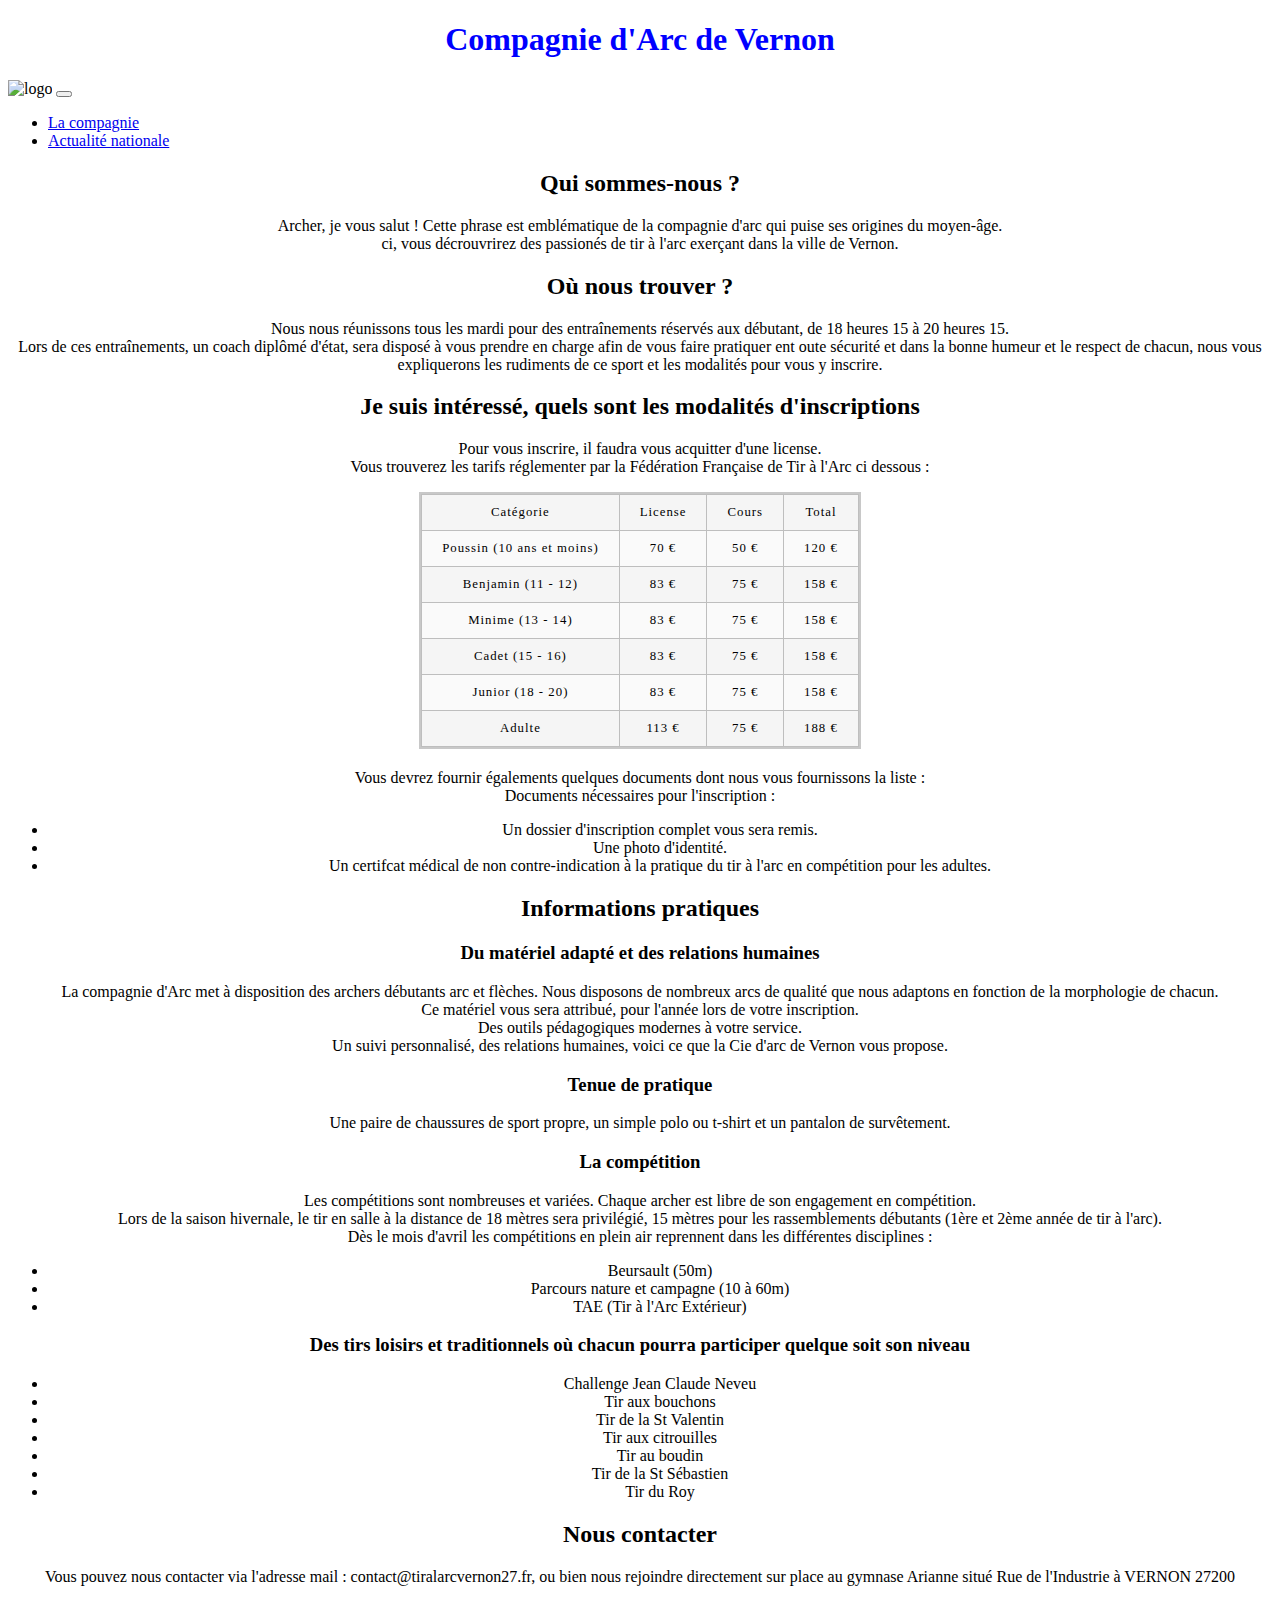
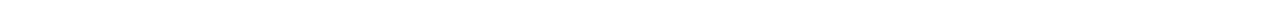
==== index.html @ c70f9ec7 "test premiere mise ne ligne" ====
<!DOCTYPE html>
<html lang="fr">
<head>
    <meta charset="UTF-8">
    <meta http-equiv="X-UA-Compatible" content="IE=edge">
    <meta name="viewport" content="width=device-width, initial-scale=1.0">
    <link href="https://cdn.jsdelivr.net/npm/bootstrap@5.3.0-alpha1/dist/css/bootstrap.min.css" rel="stylesheet" integrity="sha384-GLhlTQ8iRABdZLl6O3oVMWSktQOp6b7In1Zl3/Jr59b6EGGoI1aFkw7cmDA6j6gD" crossorigin="anonymous">
    <script src="https://cdn.jsdelivr.net/npm/bootstrap@5.3.0-alpha1/dist/js/bootstrap.bundle.min.js" integrity="sha384-w76AqPfDkMBDXo30jS1Sgez6pr3x5MlQ1ZAGC+nuZB+EYdgRZgiwxhTBTkF7CXvN" crossorigin="anonymous"></script>
    <link href="style.css" rel="stylesheet">
    <title>Compagnie d'Arc de Vernon</title>
</head>
<body>
    <header>
        <h1 class="compagnyName">Compagnie d'Arc de Vernon</h1>
        <nav class="navbar navbar-expand-lg bg-body-primary">
            <div class="container-fluid">
              <img class="navbar-brand" src="./assets/logo.jpg" alt="logo">
              <button class="navbar-toggler" 
                      type="button" 
                      data-bs-toggle="collapse" 
                      data-bs-target="#navbarNav" 
                      aria-controls="navbarNav" 
                      aria-expanded="false" 
                      aria-label="Toggle navigation">
                <span class="navbar-toggler-icon"></span>
              </button>
              <div class="collapse navbar-collapse" id="navbarNav">
                <ul class="navbar-nav">
                  <li class="nav-item">
                    <a class="nav-link active" aria-current="page" href="#">La compagnie</a>
                  </li>
                  <li class="nav-item">
                    <a class="nav-link" href="#">Actualité nationale</a>
                  </li>
                </ul>
              </div>
            </div>
          </nav>
    </header>
    <main>
      <div class="content">
        <h2>Qui sommes-nous ?</h2>
          <p>Archer, je vous salut ! Cette phrase est emblématique de la compagnie d'arc qui puise ses
            origines du moyen-âge.<br>
            ci, vous décrouvrirez des passionés de tir à l'arc exerçant dans la ville de Vernon.<br>
          </p>
      
        <h2>Où nous trouver ?</h2>
          <p>Nous nous réunissons tous les mardi pour des entraînements réservés aux débutant, de 18 
            heures 15 à 20 heures 15.<br>
            Lors de ces entraînements, un coach diplômé d'état, sera disposé à vous prendre en charge 
            afin de vous faire pratiquer ent oute sécurité et dans la bonne humeur et le respect de 
            chacun, nous vous expliquerons les rudiments de ce sport et les modalités pour vous y 
            inscrire.</p>

          <h2>Je suis intéressé, quels sont les modalités d'inscriptions</h2>
          <p>Pour vous inscrire, il faudra vous acquitter d'une license.<br>
            Vous trouverez les tarifs réglementer par la Fédération Française de Tir à l'Arc ci dessous :
          </p>
          <div class="price">
            <table>
              <tr>
                <td>Catégorie</td>
                <td>License</td>
                <td>Cours</td>
                <td>Total</td>
              </tr>
              <tr>
                <td>Poussin (10 ans et moins)</td>
                <td>70 €</td>
                <td>50 €</td>
                <td>120 €</td>
              </tr>
              <tr>
                <td>Benjamin (11 - 12)</td>
                <td>83 €</td>
                <td>75 €</td>
                <td>158 €</td>

              </tr>
              <tr>
                <td>Minime (13 - 14)</td>
                <td>83 €</td>
                <td>75 €</td>
                <td>158 €</td>

              </tr>
              <tr>
                <td>Cadet (15 - 16)</td>
                <td>83 €</td>
                <td>75 €</td>
                <td>158 €</td> 
              </tr>

              <tr>
                <td>Junior (18 - 20)</td>
                <td>83 €</td>
                <td>75 €</td>
                <td>158 €</td> 
              </tr>

              <tr>
                <td>Adulte</td>
                <td>113 €</td>
                <td>75 €</td>
                <td>188 €</td> 
              </tr>
            </table>
          
        </div>

          <p>  
          Vous devrez fournir égalements quelques documents dont nous vous fournissons la liste :<br>
          Documents nécessaires pour l'inscription :<br>
          </p>

          <ul>
            <li>Un dossier d'inscription complet vous sera remis.</li>
            <li>Une photo d'identité.</li>
            <li>Un certifcat médical de non contre-indication à la pratique du tir à l'arc en 
              compétition pour les adultes.</li>
          </ul>
        
          <h2>Informations pratiques</h2>
          <h3>Du matériel adapté et des relations humaines</h3>
          <p>La compagnie d'Arc met à disposition des archers débutants arc et flèches. Nous disposons
            de nombreux arcs de qualité que nous adaptons en fonction de la morphologie de chacun.<br>
            Ce matériel vous sera attribué, pour l'année lors de votre inscription.<br>
            Des outils pédagogiques modernes à votre service.<br>
            Un suivi personnalisé, des relations humaines, voici ce que la Cie d'arc de Vernon vous 
            propose.
          </p>

          <h3>Tenue de pratique</h3>
          <p>Une paire de chaussures de sport propre, un simple polo ou t-shirt et un pantalon de 
            survêtement.</p>

          <h3>La compétition</h3>
          <p>Les compétitions sont nombreuses et variées. Chaque archer est libre de son engagement en
             compétition.<br>Lors de la saison hivernale, le tir en salle à la distance de 18 mètres 
            sera privilégié, 15 mètres pour les rassemblements débutants (1ère et 2ème année de tir 
          à l'arc).<br>Dès le mois d'avril les compétitions en plein air reprennent dans les différentes
          disciplines :<br></p>
        <ul>
          <li>Beursault (50m)</li>
          <li>Parcours nature et campagne (10 à 60m)</li>
          <li>TAE (Tir à l'Arc Extérieur)</li>
        </ul>

        <h3>Des tirs loisirs et traditionnels où chacun pourra participer quelque soit son niveau</h3>
          <ul>
            <li>Challenge Jean Claude Neveu</li>
            <li>Tir aux bouchons</li>
            <li>Tir de la St Valentin</li>
            <li>Tir aux citrouilles</li>
            <li>Tir au boudin</li>
            <li>Tir de la St Sébastien</li>
            <li>Tir du Roy</li>
          </ul>

        <h2>Nous contacter</h2>
        <p>Vous pouvez nous contacter via l'adresse mail : contact@tiralarcvernon27.fr, ou bien nous 
          rejoindre directement sur place au gymnase Arianne situé Rue de l'Industrie à VERNON 27200</p>
        </div>
    </main>
    <footer></footer>
    
</body>
</html>
---- style.css ----
.navbar-brand {
    height: 100px;
    width: 100px;
}

.compagnyName {
    text-align: center;
    color: blue;
}

table {
    border-collapse: collapse;
    border: 2px solid rgb(200,200,200);
    letter-spacing: 1px;
    font-size: 0.8rem;
  }
  
  td, th {
    border: 1px solid rgb(190,190,190);
    padding: 10px 20px;
  }
  
  th {
    background-color: rgb(235,235,235);
  }
  
  td {
    text-align: center;
  }
  
  tr:nth-child(even) td {
    background-color: rgb(250,250,250);
  }
  
  tr:nth-child(odd) td {
    background-color: rgb(245,245,245);
  }
  
  caption {
    padding: 10px;
  }

  p {
    text-align: center;
  }

.compagnyName {
    text-align: center;
    color: blue;
};

h2 h3 {
   text-align: center;
}

.content {
    display:block;
    text-align: center;
}

.price table {
    display: inline-block;
    text-align: center;
}
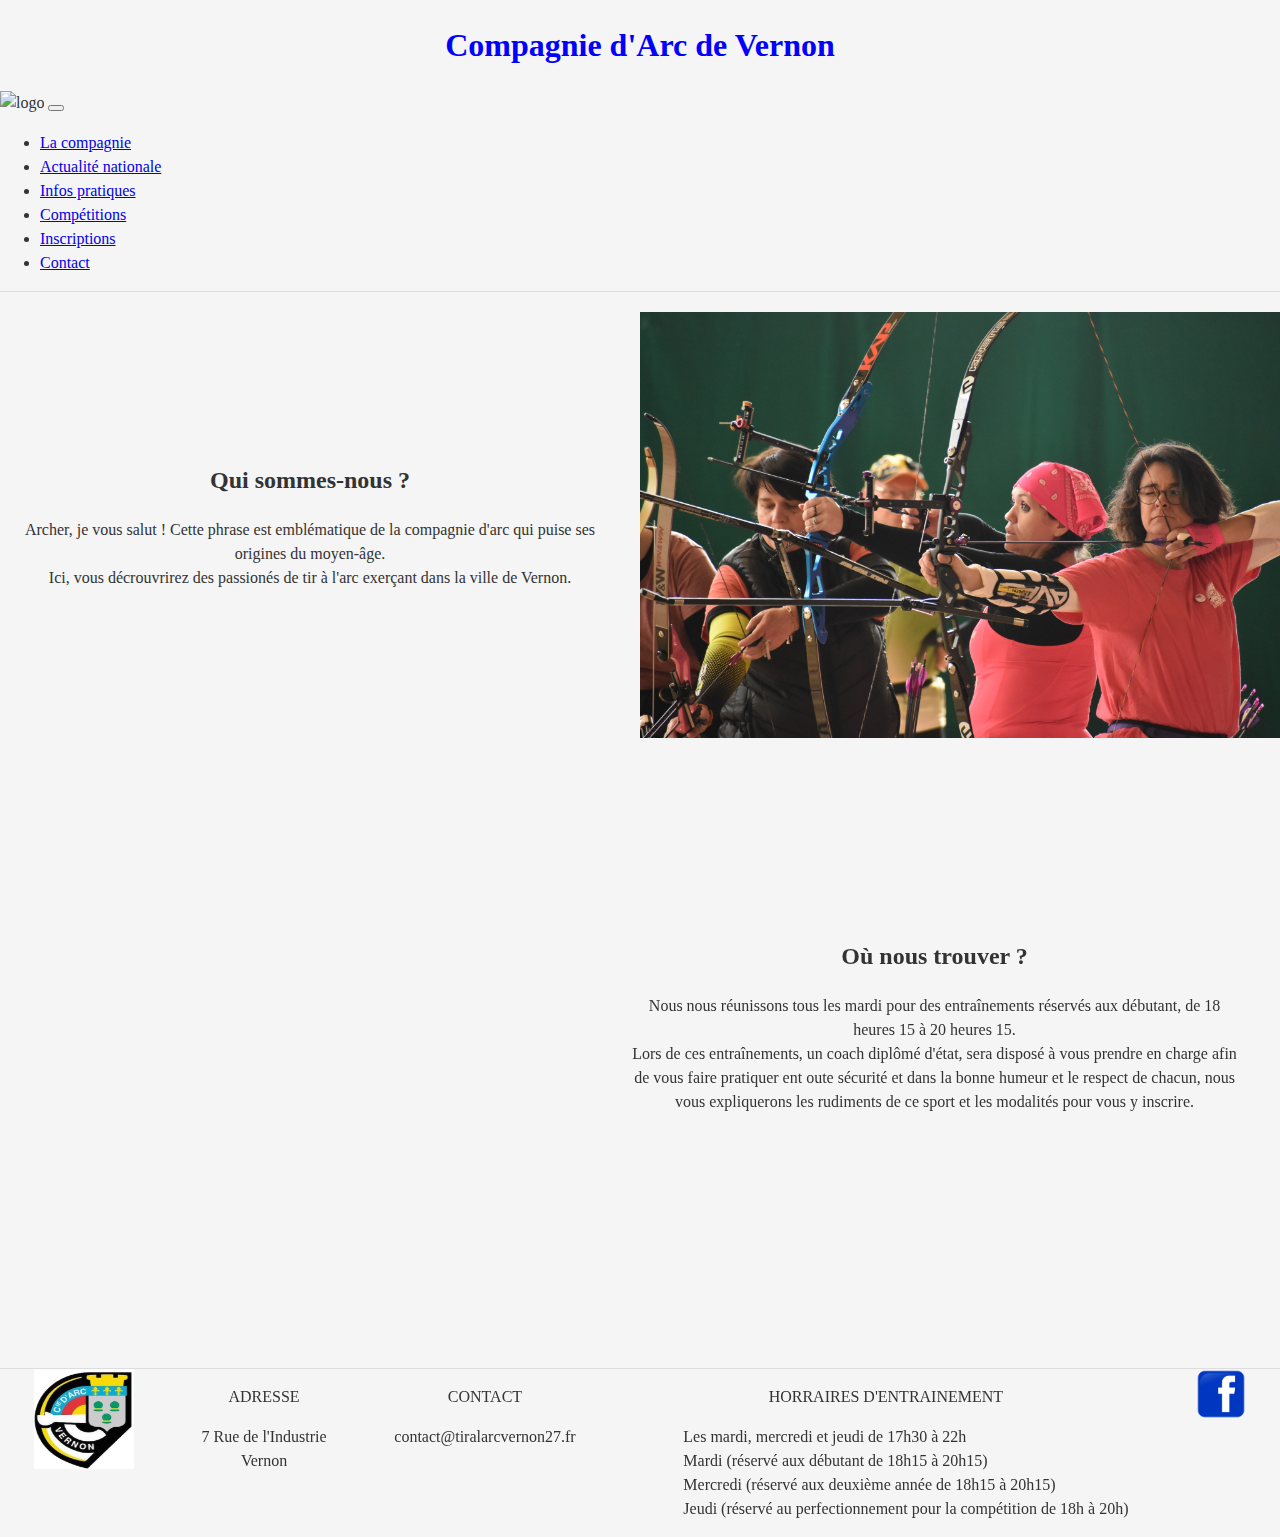
==== commit a7cb80d6: "ajout du contenu, de style, et de l'iframe" ====
--- a/index.html
+++ b/index.html
@@ -32,138 +32,100 @@
                   <li class="nav-item">
                     <a class="nav-link" href="#">Actualité nationale</a>
                   </li>
+                  <li class="nav-item">
+                    <a class="nav-link" href="#">Infos pratiques</a>
+                  </li>
+                  <li class="nav-item">
+                    <a class="nav-link" href="#">Compétitions</a>
+                  </li>
+                  <li class="nav-item">
+                    <a class="nav-link" href="#">Inscriptions</a>
+                  </li>
+                  <li class="nav-item">
+                    <a class="nav-link" href="#">Contact</a>
+                  </li>
                 </ul>
               </div>
             </div>
           </nav>
     </header>
-    <main>
+    <main class="container">
       <div class="content">
-        <h2>Qui sommes-nous ?</h2>
-          <p>Archer, je vous salut ! Cette phrase est emblématique de la compagnie d'arc qui puise ses
-            origines du moyen-âge.<br>
-            ci, vous décrouvrirez des passionés de tir à l'arc exerçant dans la ville de Vernon.<br>
-          </p>
-      
-        <h2>Où nous trouver ?</h2>
-          <p>Nous nous réunissons tous les mardi pour des entraînements réservés aux débutant, de 18 
-            heures 15 à 20 heures 15.<br>
-            Lors de ces entraînements, un coach diplômé d'état, sera disposé à vous prendre en charge 
-            afin de vous faire pratiquer ent oute sécurité et dans la bonne humeur et le respect de 
-            chacun, nous vous expliquerons les rudiments de ce sport et les modalités pour vous y 
-            inscrire.</p>
-
-          <h2>Je suis intéressé, quels sont les modalités d'inscriptions</h2>
-          <p>Pour vous inscrire, il faudra vous acquitter d'une license.<br>
-            Vous trouverez les tarifs réglementer par la Fédération Française de Tir à l'Arc ci dessous :
-          </p>
-          <div class="price">
-            <table>
-              <tr>
-                <td>Catégorie</td>
-                <td>License</td>
-                <td>Cours</td>
-                <td>Total</td>
-              </tr>
-              <tr>
-                <td>Poussin (10 ans et moins)</td>
-                <td>70 €</td>
-                <td>50 €</td>
-                <td>120 €</td>
-              </tr>
-              <tr>
-                <td>Benjamin (11 - 12)</td>
-                <td>83 €</td>
-                <td>75 €</td>
-                <td>158 €</td>
-
-              </tr>
-              <tr>
-                <td>Minime (13 - 14)</td>
-                <td>83 €</td>
-                <td>75 €</td>
-                <td>158 €</td>
-
-              </tr>
-              <tr>
-                <td>Cadet (15 - 16)</td>
-                <td>83 €</td>
-                <td>75 €</td>
-                <td>158 €</td> 
-              </tr>
-
-              <tr>
-                <td>Junior (18 - 20)</td>
-                <td>83 €</td>
-                <td>75 €</td>
-                <td>158 €</td> 
-              </tr>
-
-              <tr>
-                <td>Adulte</td>
-                <td>113 €</td>
-                <td>75 €</td>
-                <td>188 €</td> 
-              </tr>
-            </table>
-          
+        <div class="wrapper">
+            <div class="wrapperText">
+              <h2>Qui sommes-nous ?</h2>
+                <p>Archer, je vous salut ! Cette phrase est emblématique de la compagnie d'arc qui puise ses
+                  origines du moyen-âge.<br>
+                  Ici, vous décrouvrirez des passionés de tir à l'arc exerçant dans la ville de Vernon.<br>
+                </p>
+            </div>
+          <img src="./Assets/ciearcvernontireuse.jpg" alt="tireuse compagnie" class="archeryWoman">
         </div>
 
-          <p>  
-          Vous devrez fournir égalements quelques documents dont nous vous fournissons la liste :<br>
-          Documents nécessaires pour l'inscription :<br>
+        <div class="findUs">
+
+          <iframe src="https://www.google.com/maps/embed?pb=!1m14!1m8!1m3!1d2612.494555805053!2d1.467895!3d49.0962445!3m2!1i1024!2i768!4f13.1!3m3!1m2!1s0x47e6cbebc857e06d%3A0x26808821f00c1c4d!2sGymnase%20Ariane!5e0!3m2!1sfr!2sfr!4v1678798578890!5m2!1sfr!2sfr" 
+                      width="600" 
+                      height="450" 
+                      style="border:0;" 
+                      allowfullscreen="" 
+                      loading="lazy" 
+                      referrerpolicy="no-referrer-when-downgrade">
+              </iframe>
+              
+          <div class="findUsText">
+            <h2>Où nous trouver ?</h2>
+              <p>Nous nous réunissons tous les mardi pour des entraînements réservés aux débutant, de 18 
+                heures 15 à 20 heures 15.<br>
+                Lors de ces entraînements, un coach diplômé d'état, sera disposé à vous prendre en charge 
+                afin de vous faire pratiquer ent oute sécurité et dans la bonne humeur et le respect de 
+                chacun, nous vous expliquerons les rudiments de ce sport et les modalités pour vous y 
+                inscrire.</p>
+          </div>
+
+              
+        </div>
+      </div>
+
+    </main>
+    <footer class="containerFooter">
+      
+      <div>
+          <img src="./Assets/logo.jpg" alt="logo" class="logoFooter">
+        </div>
+
+        <div>
+          <p>ADRESSE</p>
+          <p>7 Rue de l'Industrie<br>
+             Vernon
           </p>
+        </div>
 
-          <ul>
-            <li>Un dossier d'inscription complet vous sera remis.</li>
-            <li>Une photo d'identité.</li>
-            <li>Un certifcat médical de non contre-indication à la pratique du tir à l'arc en 
-              compétition pour les adultes.</li>
+        <div>
+          <p>CONTACT</p>
+          <email>contact@tiralarcvernon27.fr</email>
+        </div>
+
+        <div>
+          <p>HORRAIRES D'ENTRAINEMENT</p>
+          <ul class="footerList">
+            <li>Les mardi, mercredi et jeudi de 17h30 à 22h</li>
+            <li>Mardi (réservé aux débutant de 18h15 à 20h15)</li>
+            <li>Mercredi (réservé aux deuxième année de 18h15 à 20h15)</li>
+            <li>Jeudi (réservé au perfectionnement pour la compétition de 18h à 20h)</li>
           </ul>
-        
-          <h2>Informations pratiques</h2>
-          <h3>Du matériel adapté et des relations humaines</h3>
-          <p>La compagnie d'Arc met à disposition des archers débutants arc et flèches. Nous disposons
-            de nombreux arcs de qualité que nous adaptons en fonction de la morphologie de chacun.<br>
-            Ce matériel vous sera attribué, pour l'année lors de votre inscription.<br>
-            Des outils pédagogiques modernes à votre service.<br>
-            Un suivi personnalisé, des relations humaines, voici ce que la Cie d'arc de Vernon vous 
-            propose.
-          </p>
+        </div>
 
-          <h3>Tenue de pratique</h3>
-          <p>Une paire de chaussures de sport propre, un simple polo ou t-shirt et un pantalon de 
-            survêtement.</p>
+        <div>
+          <a href="https://www.facebook.com/Compagnie-dArc-de-Vernon-109474834961863/">
+            <img src="./Assets/facebook_logo.png" 
+                 alt="Facebook" 
+                 class="logoFacebook">
+          </a>
+        </div>
+      
 
-          <h3>La compétition</h3>
-          <p>Les compétitions sont nombreuses et variées. Chaque archer est libre de son engagement en
-             compétition.<br>Lors de la saison hivernale, le tir en salle à la distance de 18 mètres 
-            sera privilégié, 15 mètres pour les rassemblements débutants (1ère et 2ème année de tir 
-          à l'arc).<br>Dès le mois d'avril les compétitions en plein air reprennent dans les différentes
-          disciplines :<br></p>
-        <ul>
-          <li>Beursault (50m)</li>
-          <li>Parcours nature et campagne (10 à 60m)</li>
-          <li>TAE (Tir à l'Arc Extérieur)</li>
-        </ul>
-
-        <h3>Des tirs loisirs et traditionnels où chacun pourra participer quelque soit son niveau</h3>
-          <ul>
-            <li>Challenge Jean Claude Neveu</li>
-            <li>Tir aux bouchons</li>
-            <li>Tir de la St Valentin</li>
-            <li>Tir aux citrouilles</li>
-            <li>Tir au boudin</li>
-            <li>Tir de la St Sébastien</li>
-            <li>Tir du Roy</li>
-          </ul>
-
-        <h2>Nous contacter</h2>
-        <p>Vous pouvez nous contacter via l'adresse mail : contact@tiralarcvernon27.fr, ou bien nous 
-          rejoindre directement sur place au gymnase Arianne situé Rue de l'Industrie à VERNON 27200</p>
-        </div>
-    </main>
-    <footer></footer>
+    </footer>
     
 </body>
 </html>
--- a/style.css
+++ b/style.css
@@ -1,3 +1,19 @@
+body{
+  background-color: #f5f5f5;  // eviter la couleur blanche, toujours teindre un minimum le fond 
+  font-family: 'Open Sans', sans-serif;
+  font-size: 16px;
+  color: #333;
+  line-height: 1.5;
+  margin: 0;
+  padding: 0;
+}
+header{
+  border-bottom: 1px solid #ddd; // petite bordure pour délimiter 
+  padding: 20px 0; // un peu de padding pour aérer 
+}
+main{
+  padding: 20px 0; // même chose 
+}
 .navbar-brand {
     height: 100px;
     width: 100px;
@@ -61,4 +77,57 @@
 .price table {
     display: inline-block;
     text-align: center;
+}
+
+.logoFacebook {
+  height: 50px;
+  width: 50px;
+}
+
+.logoFooter {
+  height: 100px;
+  width: 100px;
+}
+
+.containerFooter {
+  display: flex;
+  justify-content: space-around;
+  border-top: 1px solid #ddd; // petite bordure pour délimiter 
+}
+
+.footerList {
+  list-style: none;
+}
+
+iframe {
+  border: 1px solid black;
+  width: 50%;
+  padding: 40px;
+}
+
+.wrapper {
+  display: flex;
+
+}
+
+.archeryWoman {
+  width: 50%;
+  height: 50%;
+}
+
+.wrapperText {
+  display: block;
+  padding-top: 130px; 
+  padding-right: 20px;
+}
+
+.findUs {
+  display: flex;
+  padding: 40px;
+}
+
+.findUsText {
+  display: block;
+  width: 60%;
+  padding-top: 140px;
 }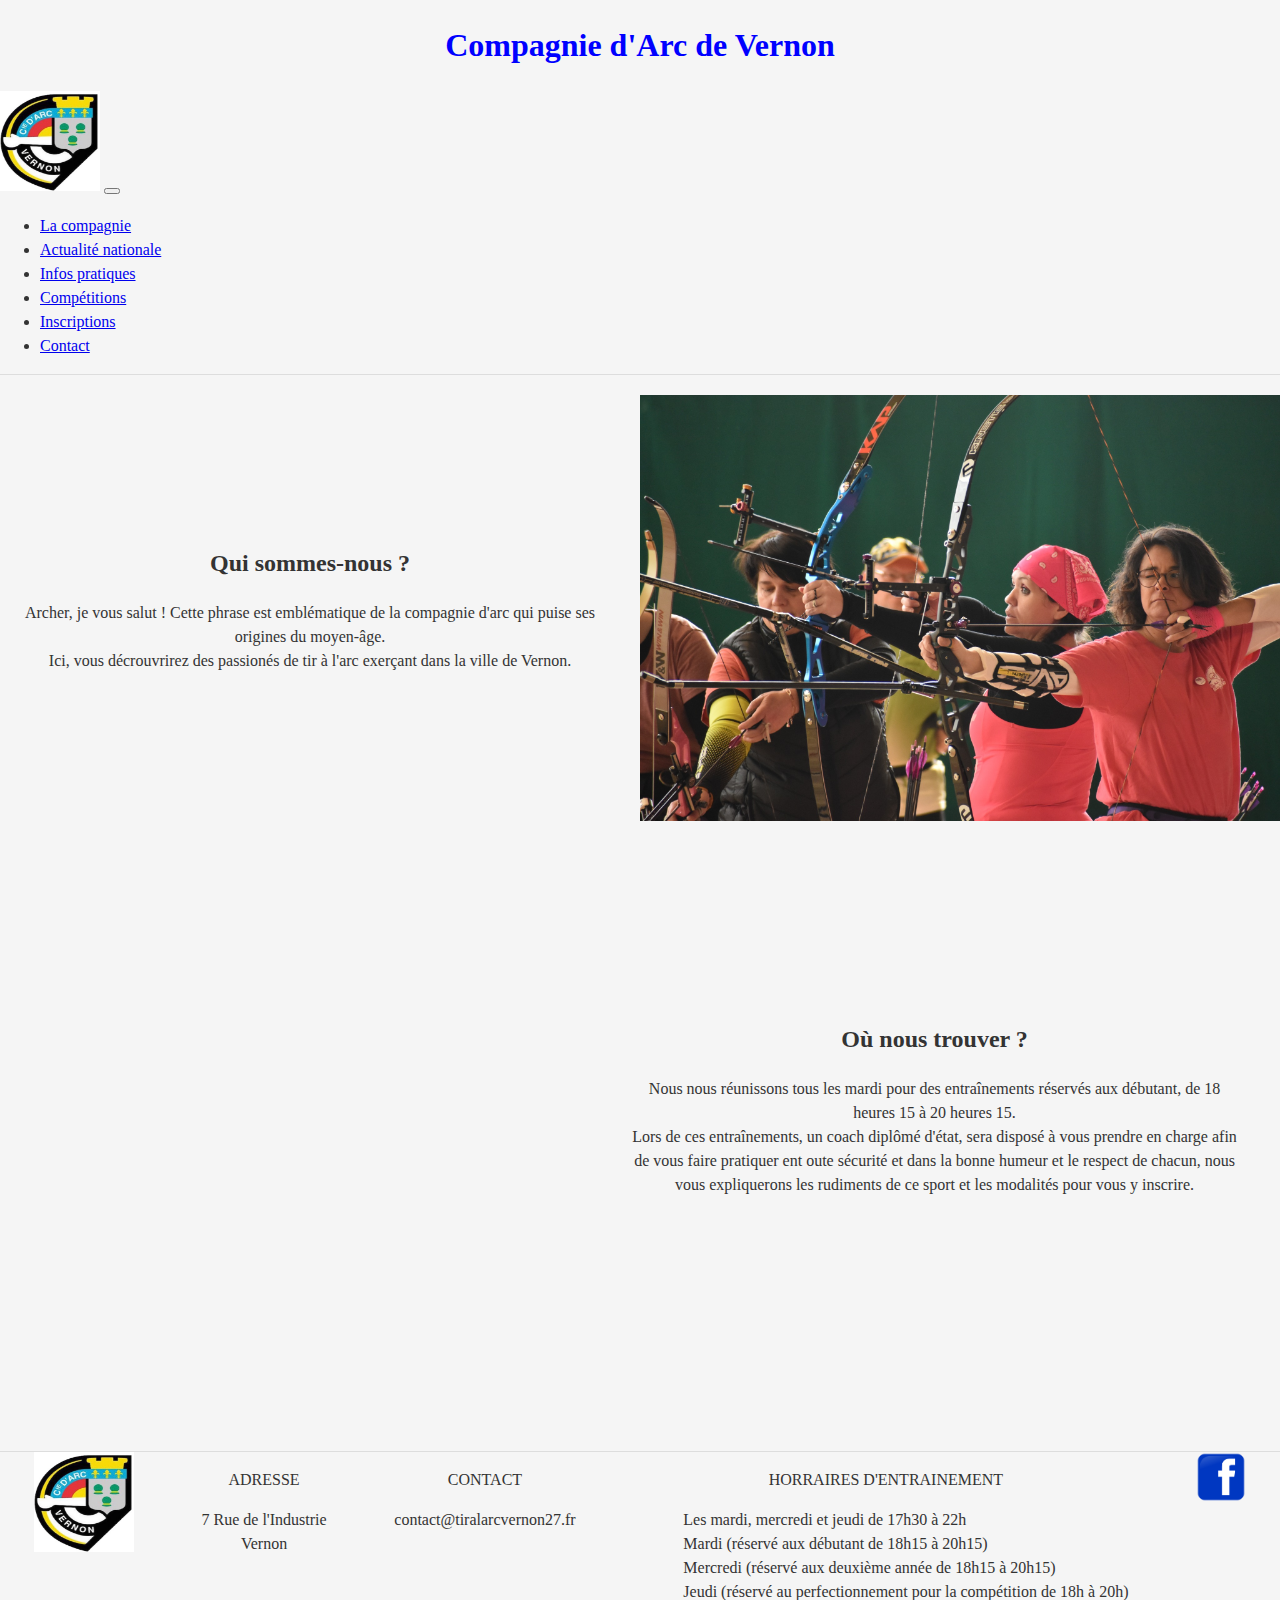
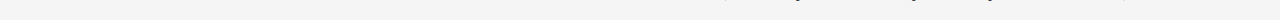
==== commit 7a66941b: "correction logo" ====
--- a/index.html
+++ b/index.html
@@ -14,7 +14,7 @@
         <h1 class="compagnyName">Compagnie d'Arc de Vernon</h1>
         <nav class="navbar navbar-expand-lg bg-body-primary">
             <div class="container-fluid">
-              <img class="navbar-brand" src="./assets/logo.jpg" alt="logo">
+              <img class="navbar-brand" src="./Assets/logo.jpg" alt="logo">
               <button class="navbar-toggler" 
                       type="button" 
                       data-bs-toggle="collapse" 
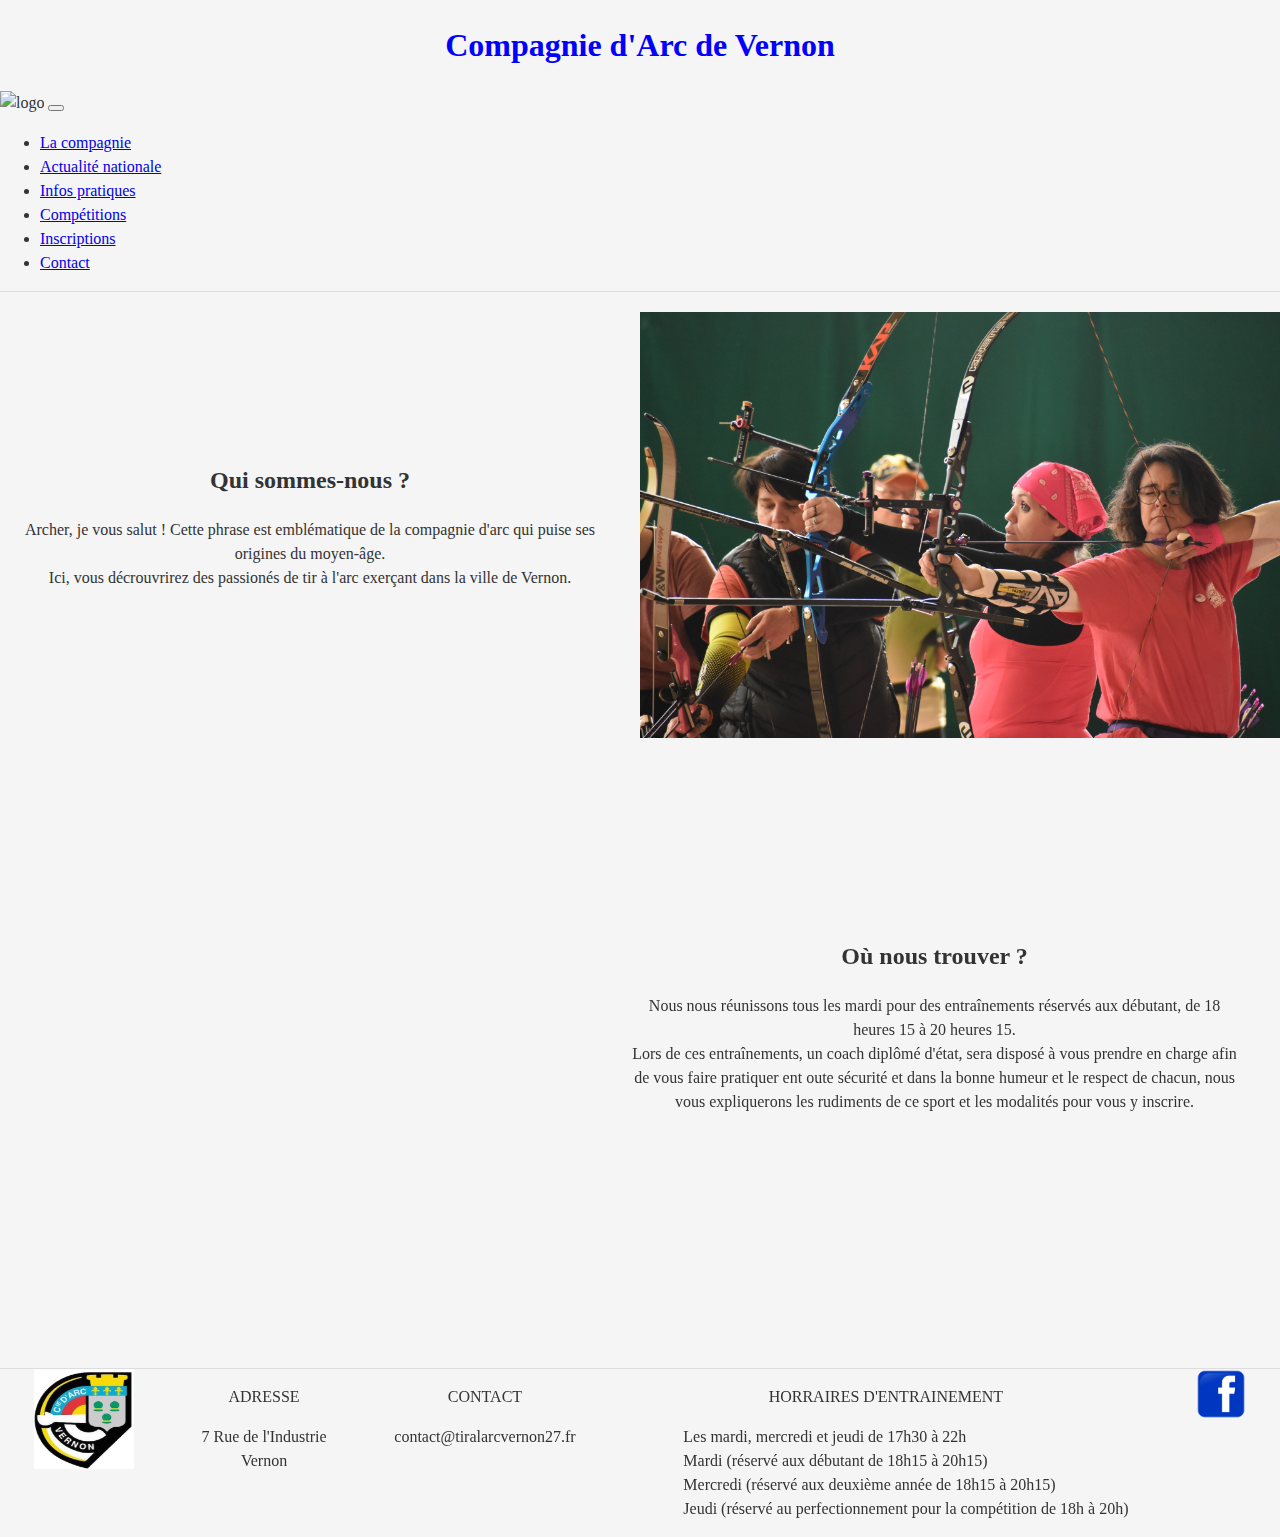
==== commit a45f0206: "ajout des médias queries" ====
--- a/index.html
+++ b/index.html
@@ -14,7 +14,7 @@
         <h1 class="compagnyName">Compagnie d'Arc de Vernon</h1>
         <nav class="navbar navbar-expand-lg bg-body-primary">
             <div class="container-fluid">
-              <img class="navbar-brand" src="./Assets/logo.jpg" alt="logo">
+              <img class="navbar-brand" src="./assets/logo.jpg" alt="logo">
               <button class="navbar-toggler" 
                       type="button" 
                       data-bs-toggle="collapse" 
@@ -49,7 +49,7 @@
             </div>
           </nav>
     </header>
-    <main class="container">
+    <main class="container-fluid">
       <div class="content">
         <div class="wrapper">
             <div class="wrapperText">
@@ -72,7 +72,7 @@
                       loading="lazy" 
                       referrerpolicy="no-referrer-when-downgrade">
               </iframe>
-              
+
           <div class="findUsText">
             <h2>Où nous trouver ?</h2>
               <p>Nous nous réunissons tous les mardi pour des entraînements réservés aux débutant, de 18 
@@ -88,7 +88,7 @@
       </div>
 
     </main>
-    <footer class="containerFooter">
+    <footer class="containerFooter container-fluid">
       
       <div>
           <img src="./Assets/logo.jpg" alt="logo" class="logoFooter">
--- a/style.css
+++ b/style.css
@@ -130,4 +130,43 @@
   display: block;
   width: 60%;
   padding-top: 140px;
-}+}
+
+
+@media(max-width:767px){
+ .wrapper {
+  display: block;
+  width: 80%;
+ }
+
+ .wrapperText {
+  font-size: 80%;
+ }
+
+ .findUs {
+  display: block;
+  width: 100%;
+ }
+
+ .findUsText {
+  font-size: 80%;
+  width: 80%;
+ }
+
+ .iframe {
+  width: 80%;
+ }
+
+ .containerFooter {
+  width: 80%;
+ }
+}
+@media(min-width:768px){}
+@media(min-width:992px){}
+@media(min-width:1200px){}
+
+/* @include media-breakpoint-up(sm) { ... }
+@include media-breakpoint-up(md) { ... }
+@include media-breakpoint-up(lg) { ... }
+@include media-breakpoint-up(xl) { ... }
+@include media-breakpoint-up(xxl) { ... } */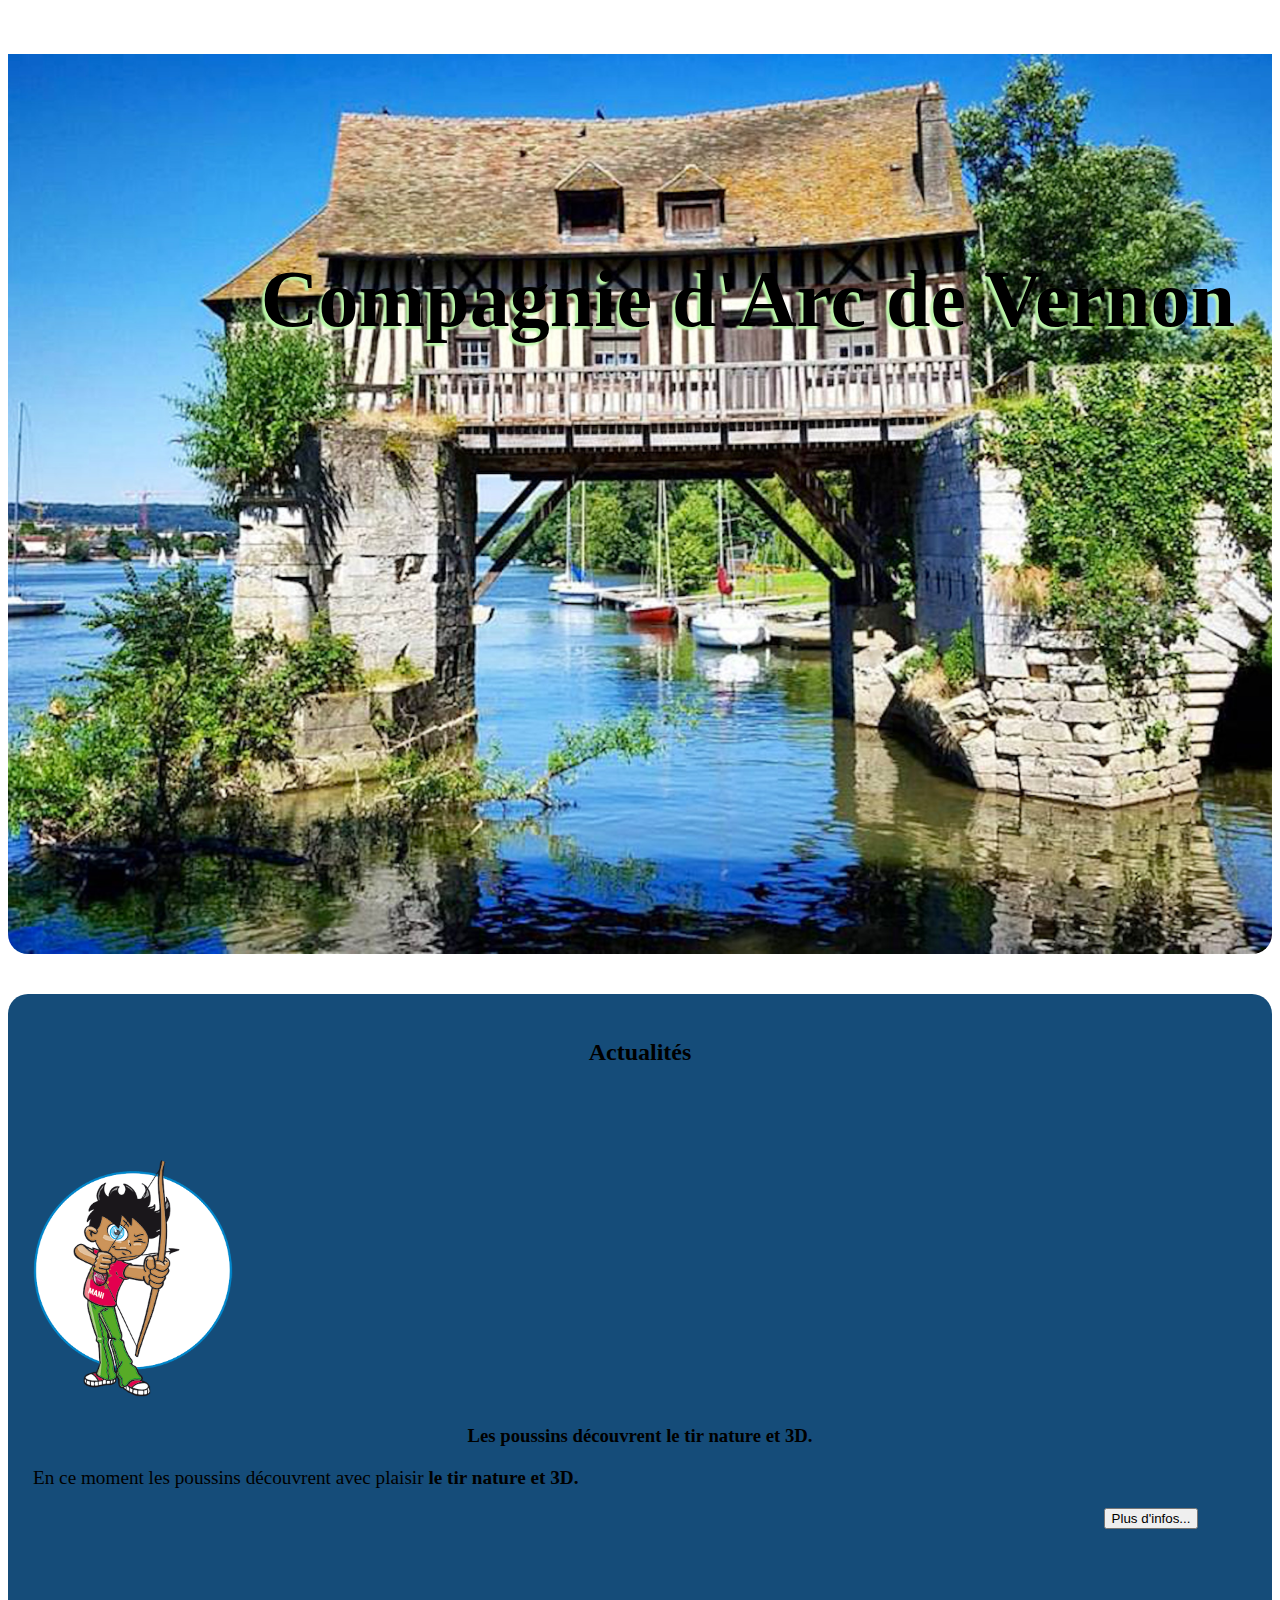
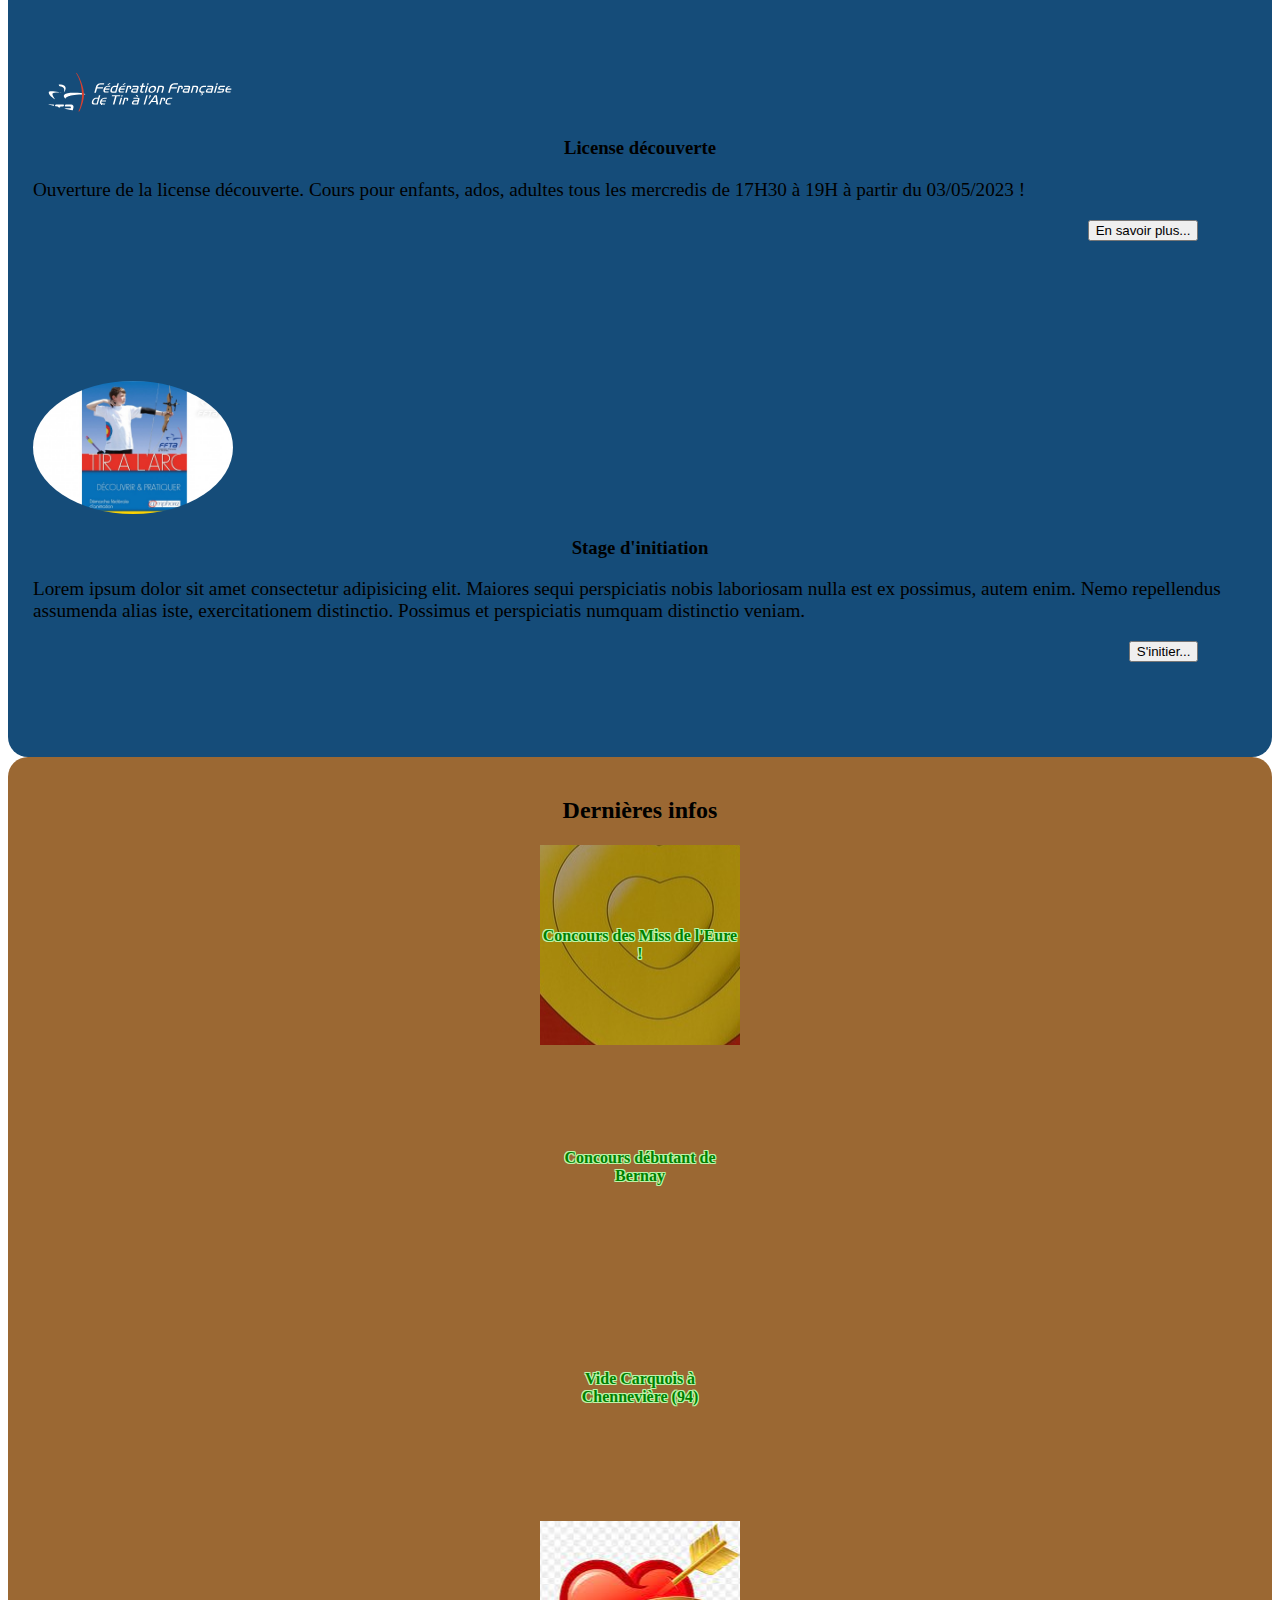
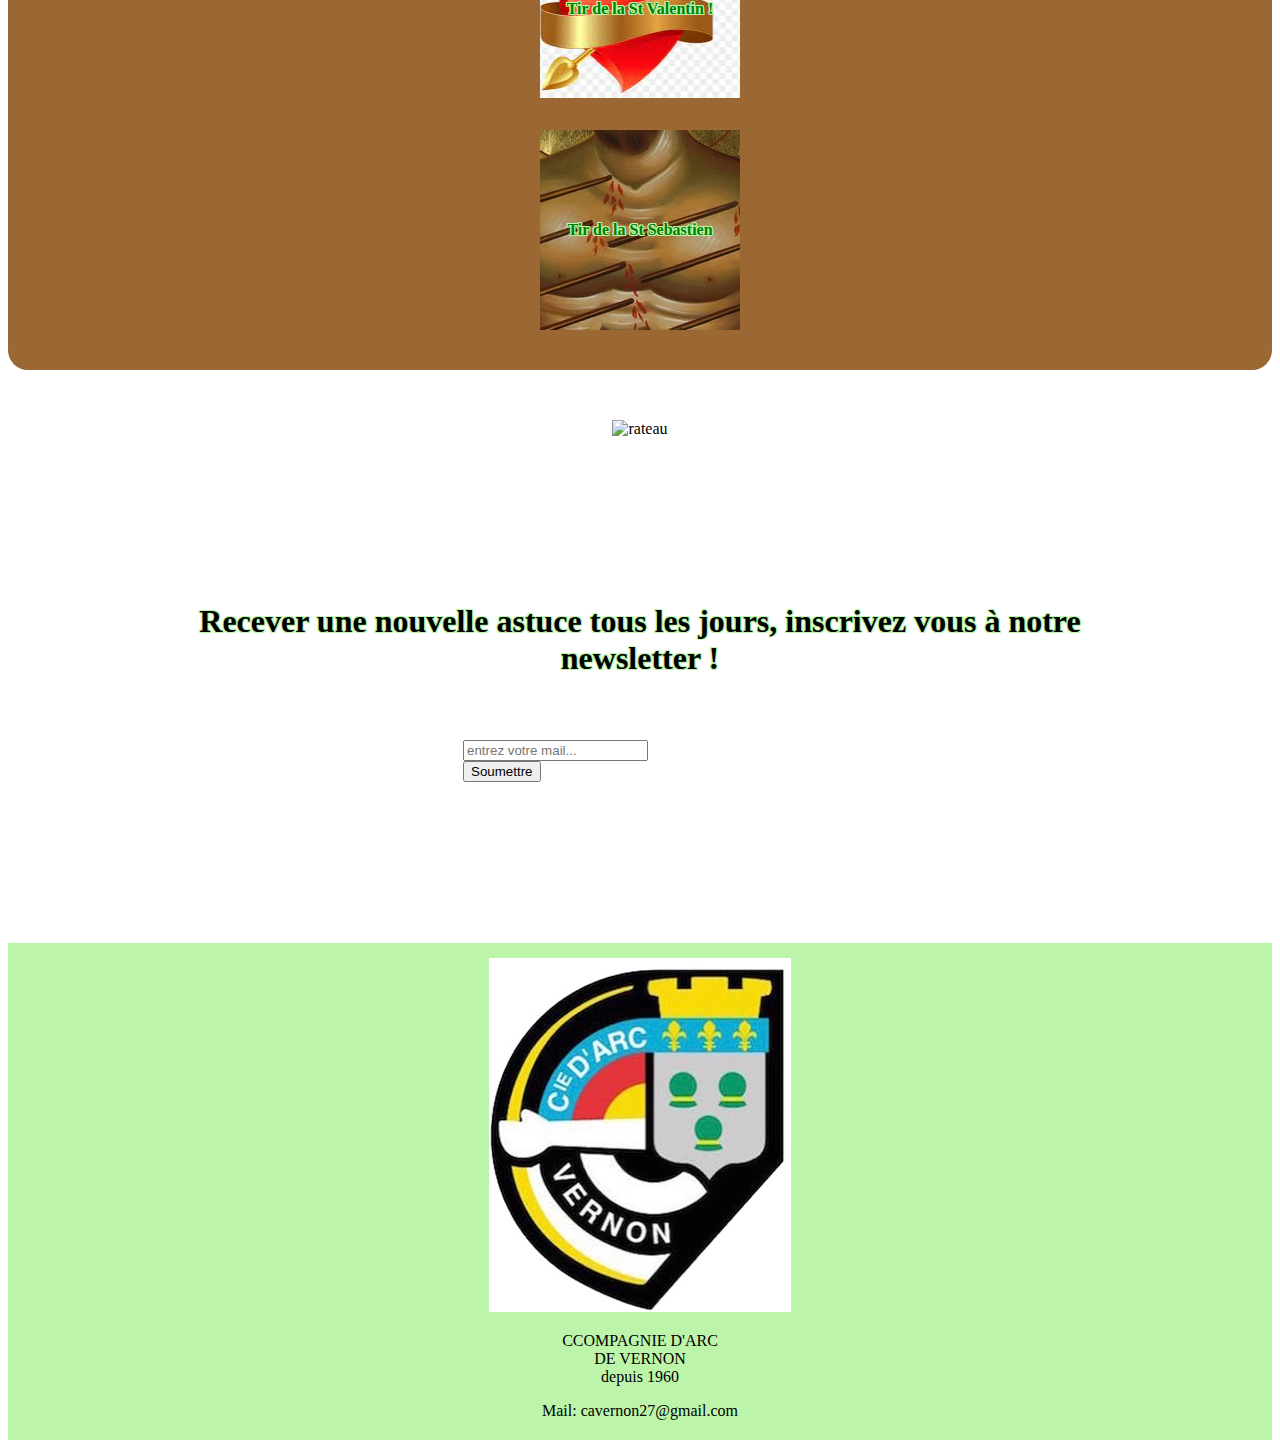
==== commit 2942fdc0: "Nouveau style et ajout d'animation" ====
--- a/index.html
+++ b/index.html
@@ -11,120 +11,99 @@
 </head>
 <body>
     <header>
-        <h1 class="compagnyName">Compagnie d'Arc de Vernon</h1>
-        <nav class="navbar navbar-expand-lg bg-body-primary">
-            <div class="container-fluid">
-              <img class="navbar-brand" src="./assets/logo.jpg" alt="logo">
-              <button class="navbar-toggler" 
-                      type="button" 
-                      data-bs-toggle="collapse" 
-                      data-bs-target="#navbarNav" 
-                      aria-controls="navbarNav" 
-                      aria-expanded="false" 
-                      aria-label="Toggle navigation">
-                <span class="navbar-toggler-icon"></span>
-              </button>
-              <div class="collapse navbar-collapse" id="navbarNav">
-                <ul class="navbar-nav">
-                  <li class="nav-item">
-                    <a class="nav-link active" aria-current="page" href="#">La compagnie</a>
-                  </li>
-                  <li class="nav-item">
-                    <a class="nav-link" href="#">Actualité nationale</a>
-                  </li>
-                  <li class="nav-item">
-                    <a class="nav-link" href="#">Infos pratiques</a>
-                  </li>
-                  <li class="nav-item">
-                    <a class="nav-link" href="#">Compétitions</a>
-                  </li>
-                  <li class="nav-item">
-                    <a class="nav-link" href="#">Inscriptions</a>
-                  </li>
-                  <li class="nav-item">
-                    <a class="nav-link" href="#">Contact</a>
-                  </li>
-                </ul>
+        <h1>Compagnie d'Arc de Vernon</h1>
+    </header>
+    <main class="container">
+      <div class="container">
+        <div class="row">
+          <div class="col-lg-9" id="leftPart">
+  
+            <h2>Actualités</h2>
+  
+            <div class="container">
+              <div class="row elements">
+                <div class="col-sm-4">
+                  <img src="./Assets/poussin.png" alt="tir_nature_3D">
+                </div>
+                <div class="col-sm-8">
+                  <h3>Les poussins découvrent le tir nature et 3D.</h3>
+                  <p>En ce moment les poussins découvrent avec plaisir <strong>le tir nature et 3D.</strong></p>
+                  <div class="button">
+                    <button class="btn btn-success">Plus d'infos...</button>
+                  </div>
+                </div>
+              </div>
+  
+              <div class="row elements">
+                <div class="col-sm-4">
+                  <img src="./Assets/logoffta.svg" alt="license_decouverte">
+                </div>
+                <div class="col-sm-8">
+                  <h3>License découverte</h3>
+                  <p>Ouverture de la license découverte. Cours pour enfants, ados, adultes tous les 
+                    mercredis de 17H30 à 19H à partir du 03/05/2023 !</p>
+                  <div class="button">
+                    <button class="btn btn-success">En savoir plus...</button>
+                  </div>
+                </div>
+              </div>
+  
+              <div class="row elements">
+                <div class="col-sm-4">
+                  <img src="./Assets/initiation.jpg" alt="initiation">
+                </div>
+                <div class="col-sm-8">
+                  <h3>Stage d'initiation</h3>
+                  <p>Lorem ipsum dolor sit amet consectetur adipisicing elit. Maiores sequi perspiciatis nobis laboriosam nulla est ex possimus, autem enim. Nemo repellendus assumenda alias iste, exercitationem distinctio. Possimus et perspiciatis numquam distinctio veniam.</p>
+                  <div class="button">
+                    <button class="btn btn-success">S'initier...</button>
+                  </div>
+                </div>
               </div>
             </div>
-          </nav>
-    </header>
-    <main class="container-fluid">
-      <div class="content">
-        <div class="wrapper">
-            <div class="wrapperText">
-              <h2>Qui sommes-nous ?</h2>
-                <p>Archer, je vous salut ! Cette phrase est emblématique de la compagnie d'arc qui puise ses
-                  origines du moyen-âge.<br>
-                  Ici, vous décrouvrirez des passionés de tir à l'arc exerçant dans la ville de Vernon.<br>
-                </p>
+          </div>  
+        <div class="col-lg-3" id="rightPart">
+          <h2>Dernières infos</h2>
+            <div class="tips" style="background: url(./Assets/concours_miss.jpg)no-repeat 50% 50%;">
+              <h4>Concours des Miss de l'Eure !</h4>
             </div>
-          <img src="./Assets/ciearcvernontireuse.jpg" alt="tireuse compagnie" class="archeryWoman">
-        </div>
-
-        <div class="findUs">
-
-          <iframe src="https://www.google.com/maps/embed?pb=!1m14!1m8!1m3!1d2612.494555805053!2d1.467895!3d49.0962445!3m2!1i1024!2i768!4f13.1!3m3!1m2!1s0x47e6cbebc857e06d%3A0x26808821f00c1c4d!2sGymnase%20Ariane!5e0!3m2!1sfr!2sfr!4v1678798578890!5m2!1sfr!2sfr" 
-                      width="600" 
-                      height="450" 
-                      style="border:0;" 
-                      allowfullscreen="" 
-                      loading="lazy" 
-                      referrerpolicy="no-referrer-when-downgrade">
-              </iframe>
-
-          <div class="findUsText">
-            <h2>Où nous trouver ?</h2>
-              <p>Nous nous réunissons tous les mardi pour des entraînements réservés aux débutant, de 18 
-                heures 15 à 20 heures 15.<br>
-                Lors de ces entraînements, un coach diplômé d'état, sera disposé à vous prendre en charge 
-                afin de vous faire pratiquer ent oute sécurité et dans la bonne humeur et le respect de 
-                chacun, nous vous expliquerons les rudiments de ce sport et les modalités pour vous y 
-                inscrire.</p>
+            <div class="tips" style="background: url(./media/enrichir.jpeg)no-repeat 50% 50%;">
+              <h4>Concours débutant de Bernay</h4>
+            </div>
+            <div class="tips" style="background: url(./media/proteger.jpg)no-repeat 50% 50%;">
+              <h4>Vide Carquois à Chennevière (94)</h4>
+            </div>
+            <div class="tips" style="background: url(./Assets/st_valentin.jpg)no-repeat 50% 50%;">
+              <h4>Tir de la St Valentin !</h4>
+            </div>
+            <div class="tips" style="background: url(./Assets/st_sebastien.webp)no-repeat 50% 50%;">
+              <h4>Tir de la St Sebastien</h4>
+            </div>
           </div>
-
-              
         </div>
       </div>
-
+  
+      <div id="transition">
+        <img src="./media/transition.png" alt="rateau">
+      </div>
+  
+      <div id="newsletter">
+        <h4>Recever une nouvelle astuce tous les jours, inscrivez vous à notre newsletter !</h4>
+        <div class="input-group">
+          <input type="email" class="form-control" placeholder="entrez votre mail...">
+          <div class="input-group-append">
+            <button class="btn btn-success" type="button">Soumettre</button>
+          </div>
+        </div>
+      </div>
     </main>
-    <footer class="containerFooter container-fluid">
+    <footer>
+      <div>
+        <img src="./Assets/logo.jpg" alt="logo">
+        <p class="footerName">CCOMPAGNIE D'ARC <br> DE VERNON <br> depuis 1960</p>
+        <p>Mail: cavernon27@gmail.com</p>
+      </div>
       
-      <div>
-          <img src="./Assets/logo.jpg" alt="logo" class="logoFooter">
-        </div>
-
-        <div>
-          <p>ADRESSE</p>
-          <p>7 Rue de l'Industrie<br>
-             Vernon
-          </p>
-        </div>
-
-        <div>
-          <p>CONTACT</p>
-          <email>contact@tiralarcvernon27.fr</email>
-        </div>
-
-        <div>
-          <p>HORRAIRES D'ENTRAINEMENT</p>
-          <ul class="footerList">
-            <li>Les mardi, mercredi et jeudi de 17h30 à 22h</li>
-            <li>Mardi (réservé aux débutant de 18h15 à 20h15)</li>
-            <li>Mercredi (réservé aux deuxième année de 18h15 à 20h15)</li>
-            <li>Jeudi (réservé au perfectionnement pour la compétition de 18h à 20h)</li>
-          </ul>
-        </div>
-
-        <div>
-          <a href="https://www.facebook.com/Compagnie-dArc-de-Vernon-109474834961863/">
-            <img src="./Assets/facebook_logo.png" 
-                 alt="Facebook" 
-                 class="logoFacebook">
-          </a>
-        </div>
-      
-
     </footer>
     
 </body>
--- a/style.css
+++ b/style.css
@@ -1,172 +1,210 @@
-body{
-  background-color: #f5f5f5;  // eviter la couleur blanche, toujours teindre un minimum le fond 
-  font-family: 'Open Sans', sans-serif;
-  font-size: 16px;
-  color: #333;
-  line-height: 1.5;
-  margin: 0;
-  padding: 0;
-}
-header{
-  border-bottom: 1px solid #ddd; // petite bordure pour délimiter 
-  padding: 20px 0; // un peu de padding pour aérer 
-}
-main{
-  padding: 20px 0; // même chose 
-}
-.navbar-brand {
-    height: 100px;
-    width: 100px;
-}
-
-.compagnyName {
+html {
+  scroll-behavior: smooth;
+}
+
+h2, h3, h4, .nav-item, #transition, footer {
+  text-align: center;
+}
+
+/* *****************HEADER***************** */
+
+.collapse {
+  margin-left: 4%;
+}
+
+.nav-item {
+  color: darkslategray;
+  font-weight: bold;
+  padding-right: 45px;
+}
+
+header {
+background: url('./Assets/moulin.jpg') no-repeat 50% 50%;
+background-size: cover;
+height: 100vh;
+border-radius: 0px 0px 20px 20px;  
+margin-bottom: 40px;
+}
+
+h1 {
+  font-size: 5em;
+  padding: 200px 0 0 20%; 
+  text-shadow: -3px 3px 2px #BCF5A9;
+  animation: titre ease 5s;
+}
+
+/* ***************LEFT PART *************** */
+
+#leftPart {
+  background-color: #BCF5A9;
+  border-radius: 20px;
+  padding: 25px;
+}
+
+.elements {
+  padding: 70px 0;
+}
+
+.elements img {
+  border-radius: 100%;
+  width: 200px;
+}
+
+.elements p {
+  font-size: 1.2em;
+  display: -webkit-box;
+  -webkit-box-orient: vertical;
+  -webkit-line-clamp: 4;
+  overflow: hidden;
+  padding-right: 20px;
+}
+
+.elements .button {
+  text-align: right;
+  margin: 15px 4% 0 0;
+}
+
+/* **************************** LEFT PART ************************ */
+#leftPart {
+  background-color: #154c79;
+  border-radius: 20px;
+  padding: 25px;
+}
+.elements {
+  padding: 70px 0;
+}
+.elements img {
+  border-radius: 50%;
+  width: 200px;
+}
+.elements p {
+  font-size: 1.2em;
+  display: -webkit-box;
+  -webkit-box-orient: vertical;
+  -webkit-line-clamp: 4;
+  overflow: hidden;
+  padding-right: 20px;
+}
+.elements .button {
+  text-align: right;
+  margin: 15px 4% 0 0;
+}
+/* ************************** RIGHT PART ************************* */
+#rightPart {
+  background-color: #9B6833;
+  border-radius: 20px;
+  padding: 20px;
+}
+.tips {
+  height: 200px;
+  width: 200px;
+  margin: 20px auto;
+}
+.tips h4 {
+  position: relative;
+  color: green;
+  top: 50%;
+  transform: translateY(-50%);
+  text-shadow: 1px 1px 0 #BCF5A9,1px -1px 0 #BCF5A9,-1px 1px 0 #BCF5A9,-1px -1px 0 #BCF5A9,1px 0px 0 #BCF5A9,0px 1px 0 #BCF5A9,-1px 0px 0 #BCF5A9,0px -1px 0 #BCF5A9;
+}
+.tips:hover {
+  transform: scale(1.08);
+  opacity: 0.7;
+  transition: ease-out 0.2s;
+}
+
+#transition {
+  padding: 50px 0;
+}
+#transition img{
+  animation: rateau ease 12s;
+  animation-iteration-count: infinite;
+  transform-origin: 50% 50%;
+  animation-fill-mode:forwards; /*when the spec is finished*/
+}
+
+/* *************************** NEWSLETTER ********************** */
+#newsletter {
+  background: url(./) no-repeat 50% 50%;
+  background-size: cover;
+  height: 370px;
+  width: 70%;
+  min-width: 450px;
+  margin: 0 auto;
+  border-radius: 50%;
+  margin-bottom: 70px;
+}
+#newsletter h4 {
+  margin-top: 15px;
+  padding: 100px 0 20px 0;
+  font-size: 2em;
+  text-shadow: 1px 1px 0 #BCF5A9,1px -1px 0 #BCF5A9,-1px 1px 0 #BCF5A9,-1px -1px 0 #BCF5A9,1px 0px 0 #BCF5A9,0px 1px 0 #BCF5A9,-1px 0px 0 #BCF5A9,0px -1px 0 #BCF5A9;
+}
+#newsletter .input-group {
+  width: 40%;
+  min-width: 350px;
+  margin: 0 auto;
+}
+footer {
+  background-color: #BCF5A9;
+  padding: 15px 0 4px 0;
+}
+/* *********************** MEDIA QUERIES ********************** */
+@media screen and (max-width: 990px) {
+  #rightPart {
+    display: flex;
+  }
+  #rightPart h2 {
+    display: none;
+  }
+  .tips {
+    height: 130px;
+    width: 130px;
+  }
+}
+@media screen and (max-width: 790px) {
+  h1 {
+    font-size: 3em;
+  }
+  .elements {
+    padding: 30px 0;
+  }
+  .elements img {
+    max-width: 140px;
+    margin-top: 40px;
+  }
+  #transition img {
+    width: 250px;
+  }
+  .tips {
+    height: 90px;
+    width: 90px;
+  }
+  .tips h4 {
+    font-size: 0.9em;
+  }
+}
+@media screen and (max-width: 580px) {
+  .elements {
+    padding: 15px 0;
     text-align: center;
-    color: blue;
-}
-
-table {
-    border-collapse: collapse;
-    border: 2px solid rgb(200,200,200);
-    letter-spacing: 1px;
-    font-size: 0.8rem;
-  }
-  
-  td, th {
-    border: 1px solid rgb(190,190,190);
-    padding: 10px 20px;
-  }
-  
-  th {
-    background-color: rgb(235,235,235);
-  }
-  
-  td {
-    text-align: center;
-  }
-  
-  tr:nth-child(even) td {
-    background-color: rgb(250,250,250);
-  }
-  
-  tr:nth-child(odd) td {
-    background-color: rgb(245,245,245);
-  }
-  
-  caption {
-    padding: 10px;
-  }
-
-  p {
-    text-align: center;
-  }
-
-.compagnyName {
-    text-align: center;
-    color: blue;
-};
-
-h2 h3 {
-   text-align: center;
-}
-
-.content {
-    display:block;
-    text-align: center;
-}
-
-.price table {
-    display: inline-block;
-    text-align: center;
-}
-
-.logoFacebook {
-  height: 50px;
-  width: 50px;
-}
-
-.logoFooter {
-  height: 100px;
-  width: 100px;
-}
-
-.containerFooter {
-  display: flex;
-  justify-content: space-around;
-  border-top: 1px solid #ddd; // petite bordure pour délimiter 
-}
-
-.footerList {
-  list-style: none;
-}
-
-iframe {
-  border: 1px solid black;
-  width: 50%;
-  padding: 40px;
-}
-
-.wrapper {
-  display: flex;
-
-}
-
-.archeryWoman {
-  width: 50%;
-  height: 50%;
-}
-
-.wrapperText {
-  display: block;
-  padding-top: 130px; 
-  padding-right: 20px;
-}
-
-.findUs {
-  display: flex;
-  padding: 40px;
-}
-
-.findUsText {
-  display: block;
-  width: 60%;
-  padding-top: 140px;
-}
-
-
-@media(max-width:767px){
- .wrapper {
-  display: block;
-  width: 80%;
- }
-
- .wrapperText {
-  font-size: 80%;
- }
-
- .findUs {
-  display: block;
-  width: 100%;
- }
-
- .findUsText {
-  font-size: 80%;
-  width: 80%;
- }
-
- .iframe {
-  width: 80%;
- }
-
- .containerFooter {
-  width: 80%;
- }
-}
-@media(min-width:768px){}
-@media(min-width:992px){}
-@media(min-width:1200px){}
-
-/* @include media-breakpoint-up(sm) { ... }
-@include media-breakpoint-up(md) { ... }
-@include media-breakpoint-up(lg) { ... }
-@include media-breakpoint-up(xl) { ... }
-@include media-breakpoint-up(xxl) { ... } */+  }
+  .elements img {
+    margin-bottom: 10px;
+  }
+  nav {
+    display: none !important;
+  }
+}
+
+/* ******************* KEYFRAMES **************** */
+
+@keyframes titre {
+  0% {
+    opacity: 0;
+    transform: translateY(350px);
+  }
+  100% {
+    opacity: 1;
+    transform: translateY(0px);
+  }